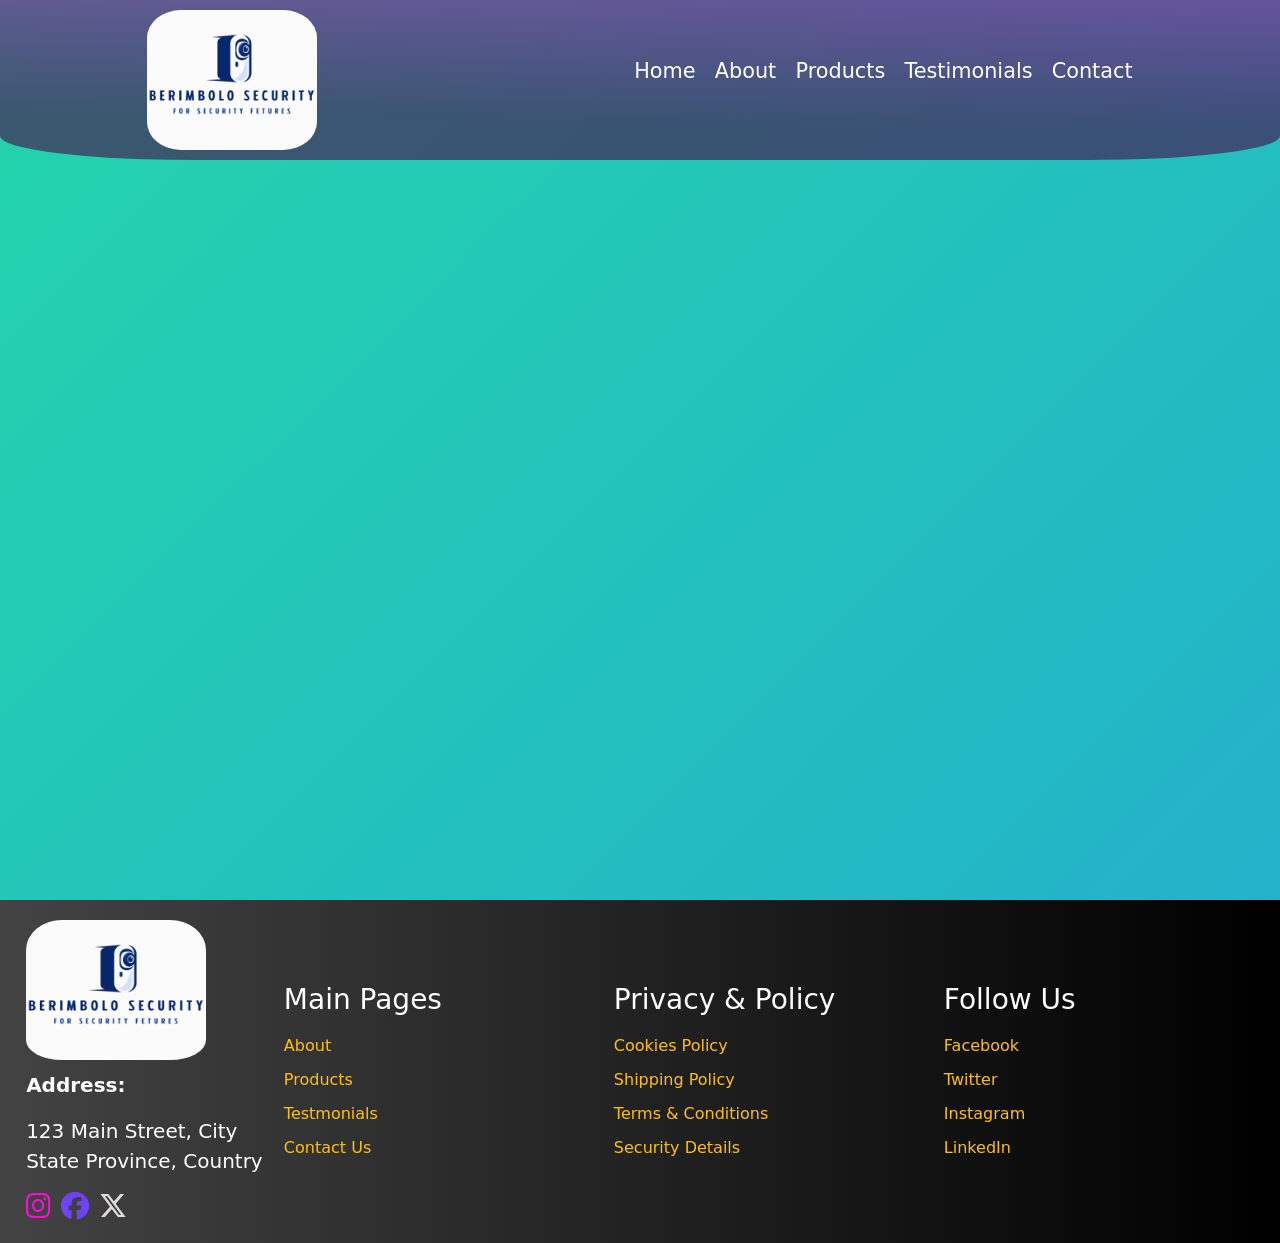
==== contact.html @ e249e6e2 "Uploaded" ====
<!DOCTYPE html>
<html lang="en">

<head>
  <meta charset="UTF-8">
  <meta name="viewport" content="width=device-width, initial-scale=1.0">
  <link rel="website icon" type="svg" href="images/cctv.svg">
  <link rel="stylesheet" href="https://cdn.jsdelivr.net/npm/bootstrap@5.1.3/dist/css/bootstrap.min.css">
  <link rel="stylesheet" href="https://cdnjs.cloudflare.com/ajax/libs/font-awesome/6.7.1/css/all.min.css"
    integrity="sha512-5Hs3dF2AEPkpNAR7UiOHba+lRSJNeM2ECkwxUIxC1Q/FLycGTbNapWXB4tP889k5T5Ju8fs4b1P5z/iB4nMfSQ=="
    crossorigin="anonymous" referrerpolicy="no-referrer" />
  <link rel="stylesheet" href="styles/style.css">
  <link rel="stylesheet" href="styles/contact.css">
  <link rel="stylesheet" href="https://cdnjs.cloudflare.com/ajax/libs/animate.css/4.1.1/animate.min.css" />
  <title>Berimbolo Security</title>
</head>

<body>
    <i class="fa-solid fa-arrow-up fs-3" id="backToTopButton" style="color: #ffffff;"></i>
  <nav class="navigation">
    <div class="logo">
      <a href="#">
        <img src="images/logo2.PNG" width="170px" height="140px" class="transtion"
          alt="Security Cam Logo">
      </a>
    </div>
    <div class="toggle" id="bars">
      <i
        class="fa-solid fa-bars text-light fs-2 border border-2 border-light p-2 rounded-2 bg-secondary bg-opacity-25"></i>
    </div>
    <div class="nav-items">
      <ul>
        <li>
          <a href="#">Home</a>
        </li>
        <li>
          <a href="#">About</a>
        </li>
        <li>
          <a href="#">Products</a>
        </li>
        <li>
          <a href="#">Testimonials</a>
        </li>
        <li>
          <a href="#">Contact</a>
        </li>
      </ul>
    </div>
  </nav>
  <div class="hidden nav-toggle" id="navToggle">
    <ul>
      <li>
        <a href="#" class="text-light">Home</a>
      </li>
      <li>
        <a href="#" class="text-light">About</a>
      </li>
      <li>
        <a href="#" class="text-light">Products</a>
      </li>
      <li>
        <a href="#" class="text-light">Testimonials</a>
      </li>
      <li>
        <a href="#" class="text-light">Contact</a>
      </li>
    </ul>
  </div>
  <section>

  </section>
  <footer class="bg-secondary bg-opacity-25">
    <div class="footer-content">
      <div class="logo">
        <a href="#">
          <img src="images/logo2.PNG" width="180px" height="150px" class="transtion"
            alt="Security Cam Logo">
        </a>
      </div>
      <div class="address">
        <p class="fw-bold lead">
          Address:
        </p>
        <p class="lead">
          123 Main Street, City
          <span class="d-block">State Province, Country</span>
        </p>
      </div>
      <div class="social ">
        <a href="#" target="_blank" title="Instagram">
          <i class="fa-brands fa-instagram fs-3" style="color: #f510d6;"></i>
        </a>
        <a href="#" target="_blank" title="Facebook">
          <i class="fa-brands fa-facebook fs-3" style="color: #7043f8;"></i>
        </a>
        <a href="#" target="_blank" title="X-Twitter">
          <i class="fa-brands fa-x-twitter fs-3" style="color: #e2dcdc;"></i>
        </a>
      </div>
    </div>
    <div class="footer-links">
      <div class="first-column ">
        <h3>Main Pages</h3>
        <a href="#" class="text-warning">About</a>
        <a href="#" class="text-warning">Products</a>
        <a href="#" class="text-warning">Testmonials</a>
        <a href="#" class="text-warning">Contact Us</a>
      </div>
      <div class="second-column ">
        <h3>Privacy & Policy</h3>
        <a href="#" class="text-warning">Cookies Policy</a>
        <a href="#" class="text-warning">Shipping Policy</a>
        <a href="#" class="text-warning">Terms & Conditions</a>
        <a href="#" class="text-warning">Security Details</a>
      </div>
      <div class="third-column">
        <h3>Follow Us</h3>
        <a href="#" class="text-warning">Facebook</a>
        <a href="#" class="text-warning">Twitter</a>
        <a href="#" class="text-warning">Instagram</a>
        <a href="#" class="text-warning">LinkedIn</a>
      </div>
    </div>
  </footer>
  <script src="https://cdn.jsdelivr.net/npm/bootstrap@5.1.3/dist/js/bootstrap.bundle.min.js"></script>
  <script src="scripts/script.js"></script>
</body>

</html>
---- styles/style.css ----
/* Settings & Animations */
*{
    margin: 0;
    padding: 0;
    box-sizing: border-box;
}


::-webkit-scrollbar {
    width: 25px; 
}

::-webkit-scrollbar-track {
    background: #f1f1f1; 
}

::-webkit-scrollbar-thumb {
    background: #888; 
    border-radius: 30px; 
}

::-webkit-scrollbar-thumb:hover {
    background: #555;
}

html{
    scroll-behavior: smooth;
}

*:not(.features .card *){
    color: white;
}

body{
    background: linear-gradient(180.2deg, rgb(30, 33, 48) 6.8%, rgb(74, 98, 110) 131%);
}
.animate {
    opacity: 0;
    transform: translateY(80px);
    transition: opacity 0.5s, transform 0.5s;
}

.animate-in {
    opacity: 1;
    transform: translateY(0);
}

a{
    text-decoration: none;
}

.transtion{
    transition: all .3s cubic-bezier(0.165, 0.84, 0.44, 1);
}

.transtion:hover{
    transform: scale(0.95,0.95);
    transition: all .3s cubic-bezier(0.165, 0.84, 0.44, 1);
}

.card, .testmonial-card{
    transition: all .3s cubic-bezier(0.165, 0.84, 0.44, 1);
}

.testmonial-card:hover{
    box-shadow: 4px 4px 5px black;
    transform: scale(0.98,0.98);
}

.card:hover{
    transform: scale(0.98,0.98);
}

#backToTopButton{
    display: none;
    background-color: #917171;
    padding: 20px;
    border-radius: 20px;
    position: fixed;
    right: 30px;
    bottom: 30px;
    cursor: pointer;
    z-index: 11;
    animation: backTopAnimated 1.5s ease-in-out infinite;
}

@keyframes backTopAnimated {
    0%{
        transform: translateY(10px);
    }

    50%{
        transform: translateY(-10px);
    }

    100%{
        transform: translateY(10px);
    }
}

/* Navigation Bar */
.navigation{
    background: linear-gradient(180.8deg, rgba(139, 10, 130, 0.6) 6.9%, rgba(73, 6, 70, 0.6) 73.2%);
    padding: 10px 5px;
    display: flex;
    justify-content: space-around;
    align-items: center;
    border-radius: 0 0 15% 15%;
    position: fixed;
    width: 100%;
    z-index: 999;
}

.navigation .logo a img{
    border-radius: 20%;
}

.navigation .nav-items ul{
    list-style-type: none;
    display: flex;
    justify-content: space-around;
    gap: 1.2rem;
}

.navigation .nav-items ul li a{
    text-decoration: none;
    color: white;
    font-size: 1.3rem;
    position: relative;
}

.navigation .nav-items ul li{
    transition: .3s cubic-bezier(0.165, 0.84, 0.44, 1);
}

.navigation .nav-items ul li:hover{
    transform: scale(1.1,1.1);
}

.navigation .nav-items ul li a::before{
    content: "";
    position: absolute;
    left: 50%;
    bottom: 0;
    background-color: snow;
    height: 2px;
    width: 0;
    transition: all 0.3s ease;
    transform: translate(-50%);
}

.navigation .nav-items ul li a:hover::before{
    width: 100%;
}

.navigation .toggle{
    display: none;
}

.nav-toggle{
    background-color: #3338;
    display: grid;
    place-items: center;
}

.nav-toggle ul{
    display: flex;
    flex-direction: column;
    justify-content: center;
    align-items: center;
    gap: 10px;
    list-style-type: none;
    padding-top: 5px;
}

.nav-toggle ul li a{
    font-size: 1.3rem;
    text-decoration: none;
}

.hidden{
    height: 0;
    overflow: hidden;
    transition: .2s cubic-bezier(0.445, 0.05, 0.55, 0.95);
}

.active{
    text-align: center;
    height: 220px;
    transition: .2s cubic-bezier(0.445, 0.05, 0.55, 0.95);
}


@media (min-width: 920px){
    .nav-toggle ul{
        display: none;
    }
}

@media (max-width: 920px){
    .navigation{
        position: static;
        border-radius: 0;
    }

    .navigation .nav-items{
        display: none;
    }

    .navigation .toggle {
        display: block;
    }
}

/* Hero Section */
.hero{
    min-height: 100vh;
    padding: 15px;
    background: radial-gradient(circle at 24.1% 68.8%, rgb(50, 50, 50) 0%, rgb(0, 0, 0) 99.4%);
    padding-top: 250px;
    display: flex;
    justify-content: space-around;
    align-items: center;
    flex-wrap: wrap;
}

.hero *{
    color: snow;
}

.hero .hero-content{
    width: 50%;
    display: flex;
    flex-direction: column;
    gap: 25px;
}

.hero .hero-content .hero-buttons{
    display: flex;
    gap: 15px;
}

.hero .hero-image img{
    width: 600px;
    height: 500px;
}

@media (max-width: 1229px){
    .hero{
        height: fit-content;
        flex-direction: column-reverse;
        justify-content: center;
        gap: 20px;
        text-align: center;
    }

    .hero .hero-content .hero-buttons{
        justify-content: center;
        flex-wrap: wrap;
    }

}

@media (max-width: 920px){
    .hero{
        padding-top: 100px;
    }

    .hero .hero-content{
        width: 100%;
        padding-inline: 20px;
    }
}

@media (max-width: 820px){
    .hero .hero-image img{
        width: 400px;
        height: 350px;
    }
}

@media (max-width: 430px){
    .hero .hero-image img{
        width: 290px;
        height: 250px;
    }
}

/* Features Section */

.features{
    padding: 25px;
    height: fit-content;
}

.features-cards{
    display: grid;
    grid-template-columns: repeat(auto-fit, minmax(300px, 1fr));
    justify-content: center;
    justify-items: center;
    gap: 20px;
}

.card{
    padding: 35px 20px;
    display: flex;
    flex-direction: column;
    justify-content: center;
    gap: 20px;
}

/* Testmonials Section */

.testmonials{
    padding: 25px;
    height: fit-content;
}

.testmonials-cards{
    display: grid;
    grid-template-columns: repeat(auto-fit, minmax(300px, 1fr));
    justify-content: center;
    justify-items: center;
    gap: 20px;
}

.testmonials .testmonials-cards .testmonial-card{
    padding: 10px 15px;
}

.testmonials .testmonials-cards .testmonial-card .person-holder{
    display: flex;
    align-items: center;
    justify-content: space-around;
}

.testmonials .testmonials-cards .testmonial-card .person-holder .person-details{
    display: flex;
    align-items: center;
    gap: 10px;
}

@media (min-width:989px){
    .testmonials .testmonials-cards .testmonial-card{
        border: 1px solid #333;
        border-radius: 3px;
    }

}

@media (max-width:989px){
    .testmonials .testmonials-cards .testmonial-card{
        border-bottom: 3px solid #333;
        border-radius: 3px;
    }
}

/* Products Section */
.products{
    padding: 25px;
    display: grid;
    place-items: center;
}

.products .container .row .card{
    width: 18rem;
}

@media (max-width:410px){
    .products .container .row .card{
        width: 14rem;
    }
}

/* FAQ Section */
.faq{
    min-height: 75vh;
    padding: 25px;
    display: grid;
    place-items: center;
}

/* Footer Section */
footer{
    min-height: 35vh;
    padding: 20px;
    display: flex;
    justify-content: space-evenly;
    align-items: center;
    flex-wrap: wrap;
    gap: 15px;
    background: linear-gradient(to right, #434343 0%, black 100%);
}

footer .footer-content .social{
    display: flex;
    gap: 10px;
}

.footer-links{
    display: grid;
    grid-template-columns: repeat(3, minmax(310px, 1fr));
    gap: 20px;
}

.footer-links :where(.first-column, .second-column, .third-column){
    display: flex;
    flex-direction: column;
    gap: 10px;
}

.footer-links :where(.first-column, .second-column, .third-column) a{
    transition: all .3s cubic-bezier(0.165, 0.84, 0.44, 1);
}

.footer-links :where(.first-column, .second-column, .third-column) a:hover{
    transform: scale(1.1,1.1);
    transition: all .3s cubic-bezier(0.165, 0.84, 0.44, 1);
}

footer .footer-content .logo a img{
    border-radius: 20%;
    padding-bottom: 10px;
}


    @media (max-width:1270px){
        .footer-links{
            grid-template-columns: repeat(2, minmax(310px, 1fr));
            
        }
    }
    
    @media (max-width:940px){
        .footer-links{
        grid-template-columns: repeat(1, minmax(310px, 1fr));
    }

    footer{
        flex-direction: column;
        gap: 25px;
        text-align: center;
    }

    footer .footer-content .social{
        justify-content: center;
    }
    
    .footer-links :where(.first-column, .second-column, .third-column){
        border-top: 2px solid #333;
        border-radius: 3px;
        padding: 10px;
    }
}
---- styles/contact.css ----
section {
	background: linear-gradient(-45deg, #ee7752, #e73c7e, #23a6d5, #23d5ab);
	background-size: 400% 400%;
	animation: gradient 15s ease infinite;
	min-height: 100vh;
}

@keyframes gradient {
	0% {
		background-position: 0% 50%;
	}
	50% {
		background-position: 100% 50%;
	}
	100% {
		background-position: 0% 50%;
	}
}
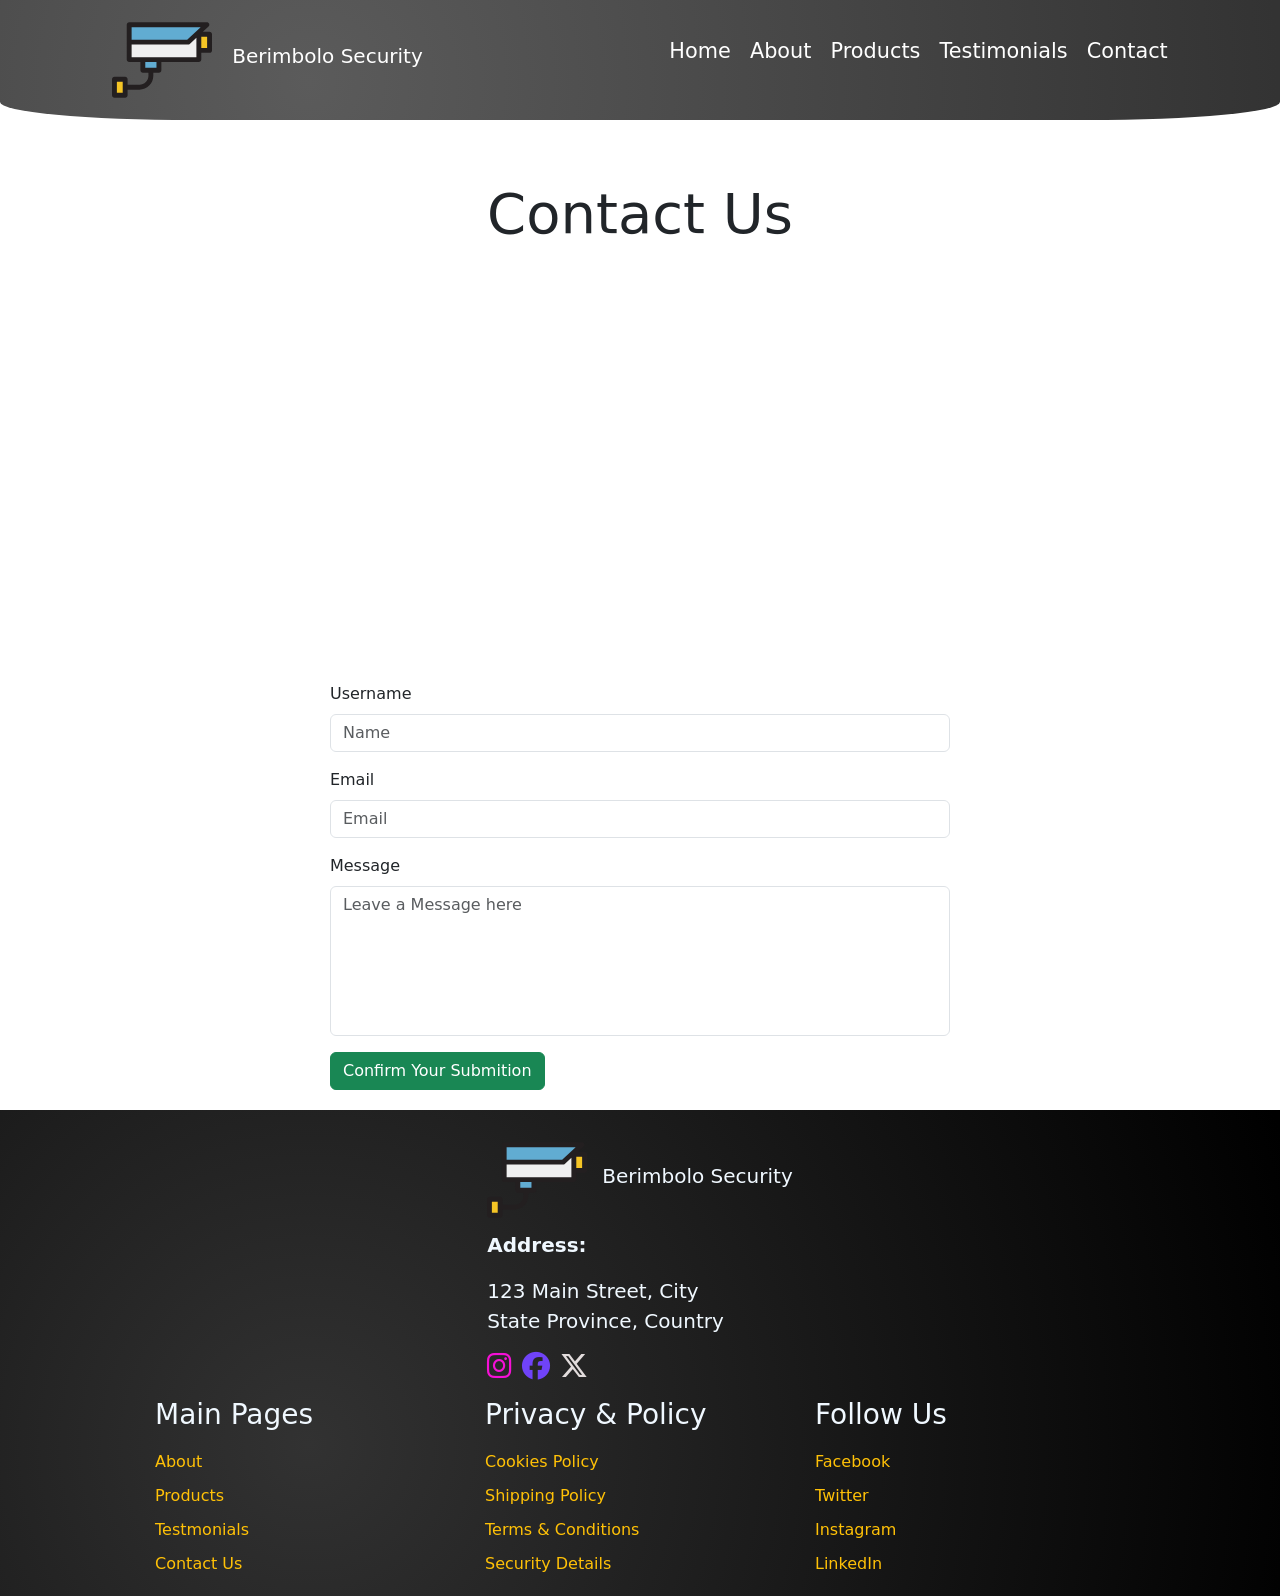
==== commit d026a412: "Before Feedback Files Uploaded" ====
--- a/contact.html
+++ b/contact.html
@@ -12,16 +12,17 @@
   <link rel="stylesheet" href="styles/style.css">
   <link rel="stylesheet" href="styles/contact.css">
   <link rel="stylesheet" href="https://cdnjs.cloudflare.com/ajax/libs/animate.css/4.1.1/animate.min.css" />
-  <title>Berimbolo Security</title>
+  <title>Contact Us</title>
 </head>
 
 <body>
     <i class="fa-solid fa-arrow-up fs-3" id="backToTopButton" style="color: #ffffff;"></i>
   <nav class="navigation">
     <div class="logo">
-      <a href="#">
-        <img src="images/logo2.PNG" width="170px" height="140px" class="transtion"
+      <a href="home.html">
+        <img src="images/cctv-svgrepo-com.svg" loading="lazy" width="100px" height="100px" class="transtion"
           alt="Security Cam Logo">
+          <h2 class="lead text-white">Berimbolo Security</h2>
       </a>
     </div>
     <div class="toggle" id="bars">
@@ -31,16 +32,16 @@
     <div class="nav-items">
       <ul>
         <li>
-          <a href="#">Home</a>
+          <a href="home.html">Home</a>
         </li>
         <li>
-          <a href="#">About</a>
+          <a href="about.html">About</a>
         </li>
         <li>
-          <a href="#">Products</a>
+          <a href="products.html">Products</a>
         </li>
         <li>
-          <a href="#">Testimonials</a>
+          <a href="testmonials.html">Testimonials</a>
         </li>
         <li>
           <a href="#">Contact</a>
@@ -51,16 +52,16 @@
   <div class="hidden nav-toggle" id="navToggle">
     <ul>
       <li>
-        <a href="#" class="text-light">Home</a>
+        <a href="home.html" class="text-light">Home</a>
       </li>
       <li>
-        <a href="#" class="text-light">About</a>
+        <a href="about.html" class="text-light">About</a>
       </li>
       <li>
-        <a href="#" class="text-light">Products</a>
+        <a href="products.html" class="text-light">Products</a>
       </li>
       <li>
-        <a href="#" class="text-light">Testimonials</a>
+        <a href="testmonials.html" class="text-light">Testimonials</a>
       </li>
       <li>
         <a href="#" class="text-light">Contact</a>
@@ -68,14 +69,42 @@
     </ul>
   </div>
   <section>
-
+    <div class="contact-head text-center">
+      <h2 class="display-4">Contact Us</h2>
+    </div>
+    <div class="contact-content">
+      <div class="contact-video">
+        <video src="images/6012903_People_Person_1280x720.mp4" width="720px" autoplay muted loop></video>
+      </div>
+      <div class="contact-form">
+        <form id="form">
+          <div class="mb-3">
+            <label for="formUsername" class="form-label">Username</label>
+            <input type="text" required class="form-control text-black" id="formUsername" placeholder="Name">
+          </div>
+          <div class="mb-3">
+            <label for="formEmail" class="form-label">Email</label>
+            <input type="text" class="form-control text-black" id="formEmail" placeholder="Email">
+            <p id="message"></p>
+          </div>
+          <div class="mb-3">
+            <label for="formTextarea" class="form-label">Message</label>
+            <textarea class="form-control text-black" required placeholder="Leave a Message here" id="formTextarea" style="height: 150px; resize: none;"></textarea>
+          </div>
+          <div>
+            <button type="submit" class="btn btn-success">Confirm Your Submition</button>
+          </div>
+        </form>
+      </div>
+    </div>
   </section>
   <footer class="bg-secondary bg-opacity-25">
-    <div class="footer-content">
+    <div class="footer-content animate">
       <div class="logo">
-        <a href="#">
-          <img src="images/logo2.PNG" width="180px" height="150px" class="transtion"
+        <a href="home.html">
+          <img src="images/cctv-svgrepo-com.svg" loading="lazy" width="100px" height="100px" class="transtion"
             alt="Security Cam Logo">
+            <h2 class="lead">Berimbolo Security</h2>
         </a>
       </div>
       <div class="address">
@@ -88,13 +117,13 @@
         </p>
       </div>
       <div class="social ">
-        <a href="#" target="_blank" title="Instagram">
+        <a href="https://www.instagram.com" target="_blank" title="Instagram">
           <i class="fa-brands fa-instagram fs-3" style="color: #f510d6;"></i>
         </a>
-        <a href="#" target="_blank" title="Facebook">
+        <a href="https://www.facebook.com" target="_blank" title="Facebook">
           <i class="fa-brands fa-facebook fs-3" style="color: #7043f8;"></i>
         </a>
-        <a href="#" target="_blank" title="X-Twitter">
+        <a href="https://www.x.com" target="_blank" title="X-Twitter">
           <i class="fa-brands fa-x-twitter fs-3" style="color: #e2dcdc;"></i>
         </a>
       </div>
@@ -102,10 +131,10 @@
     <div class="footer-links">
       <div class="first-column ">
         <h3>Main Pages</h3>
-        <a href="#" class="text-warning">About</a>
-        <a href="#" class="text-warning">Products</a>
-        <a href="#" class="text-warning">Testmonials</a>
-        <a href="#" class="text-warning">Contact Us</a>
+        <a href="about.html" class="text-warning">About</a>
+        <a href="products.html" class="text-warning">Products</a>
+        <a href="testmonials.html" class="text-warning">Testmonials</a>
+        <a href="contact.html" class="text-warning">Contact Us</a>
       </div>
       <div class="second-column ">
         <h3>Privacy & Policy</h3>
@@ -116,15 +145,16 @@
       </div>
       <div class="third-column">
         <h3>Follow Us</h3>
-        <a href="#" class="text-warning">Facebook</a>
-        <a href="#" class="text-warning">Twitter</a>
-        <a href="#" class="text-warning">Instagram</a>
-        <a href="#" class="text-warning">LinkedIn</a>
+        <a href="https://www.facebook.com" target="_blank" class="text-warning">Facebook</a>
+        <a href="https://www.x.com" target="_blank" class="text-warning">Twitter</a>
+        <a href="https://www.instagram.com" target="_blank" class="text-warning">Instagram</a>
+        <a href="https://www.linkedin.com" target="_blank" class="text-warning">LinkedIn</a>
       </div>
     </div>
   </footer>
   <script src="https://cdn.jsdelivr.net/npm/bootstrap@5.1.3/dist/js/bootstrap.bundle.min.js"></script>
   <script src="scripts/script.js"></script>
+  <script src="scripts/contact.js"></script>
 </body>
 
 </html>
--- a/styles/style.css
+++ b/styles/style.css
@@ -1,454 +1,575 @@
 /* Settings & Animations */
-*{
-    margin: 0;
-    padding: 0;
-    box-sizing: border-box;
-}
-
+* {
+  margin: 0;
+  padding: 0;
+  box-sizing: border-box;
+}
 
 ::-webkit-scrollbar {
-    width: 25px; 
+  width: 20px;
 }
 
 ::-webkit-scrollbar-track {
-    background: #f1f1f1; 
+  background: #f1f1f1;
 }
 
 ::-webkit-scrollbar-thumb {
-    background: #888; 
-    border-radius: 30px; 
-}
-
-::-webkit-scrollbar-thumb:hover {
-    background: #555;
-}
-
-html{
-    scroll-behavior: smooth;
-}
-
-*:not(.features .card *){
-    color: white;
-}
-
-body{
-    background: linear-gradient(180.2deg, rgb(30, 33, 48) 6.8%, rgb(74, 98, 110) 131%);
-}
+  background: radial-gradient(
+    circle at 12.3% 19.3%,
+    rgb(85, 88, 218) 0%,
+    rgb(95, 209, 249) 100.2%
+  );
+  border-radius: 30px;
+}
+
+html {
+  scroll-behavior: smooth;
+}
+
+body {
+  background: white;
+  background-repeat: no-repeat;
+  background-position: center;
+  background-size: cover;
+}
+
 .animate {
-    opacity: 0;
-    transform: translateY(80px);
-    transition: opacity 0.5s, transform 0.5s;
+  opacity: 0;
+  transform: translateY(50px);
+  transition: opacity 0.5s, transform 0.5s;
 }
 
 .animate-in {
-    opacity: 1;
-    transform: translateY(0);
-}
-
-a{
-    text-decoration: none;
-}
-
-.transtion{
-    transition: all .3s cubic-bezier(0.165, 0.84, 0.44, 1);
-}
-
-.transtion:hover{
-    transform: scale(0.95,0.95);
-    transition: all .3s cubic-bezier(0.165, 0.84, 0.44, 1);
-}
-
-.card, .testmonial-card{
-    transition: all .3s cubic-bezier(0.165, 0.84, 0.44, 1);
-}
-
-.testmonial-card:hover{
-    box-shadow: 4px 4px 5px black;
-    transform: scale(0.98,0.98);
-}
-
-.card:hover{
-    transform: scale(0.98,0.98);
-}
-
-#backToTopButton{
+  opacity: 1;
+  transform: translateY(0);
+}
+
+a {
+  text-decoration: none;
+}
+
+.transtion {
+  transition: all 0.3s cubic-bezier(0.165, 0.84, 0.44, 1);
+}
+
+.transtion:hover {
+  transform: scale(0.95, 0.95);
+  transition: all 0.3s cubic-bezier(0.165, 0.84, 0.44, 1);
+}
+
+.card,
+.testmonial-card {
+  transition: all 0.3s cubic-bezier(0.165, 0.84, 0.44, 1);
+}
+
+.testmonial-card:hover {
+  box-shadow: 4px 4px 5px black;
+  transform: scale(0.98, 0.98);
+}
+
+.card:hover {
+  transform: scale(0.98, 0.98);
+}
+
+#backToTopButton {
+  display: none;
+  background-color: #917171;
+  padding: 20px;
+  border-radius: 20px;
+  position: fixed;
+  right: 30px;
+  bottom: 30px;
+  cursor: pointer;
+  z-index: 11;
+  animation: backTopAnimated 1.5s ease-in-out infinite;
+}
+
+@keyframes backTopAnimated {
+  0% {
+    transform: translateY(10px);
+  }
+
+  50% {
+    transform: translateY(-10px);
+  }
+
+  100% {
+    transform: translateY(10px);
+  }
+}
+
+.card,
+.testmonial-card {
+  box-shadow: 4px 4px 5px #333;
+}
+
+/* Navigation Bar */
+.navigation {
+  background: radial-gradient(
+    circle at 24.1% 68.8%,
+    rgba(50, 50, 50, 0.8) 0%,
+    rgba(0, 0, 0, 0.8) 99.4%
+  );
+  padding: 10px 5px;
+  display: flex;
+  justify-content: space-around;
+  align-items: center;
+  border-radius: 0 0 15% 15%;
+  position: fixed;
+  width: 100%;
+  z-index: 999;
+}
+
+.navigation .logo a {
+  display: flex;
+  align-items: center;
+  gap: 20px;
+}
+
+.navigation .logo a h2 {
+  position: relative;
+  transition: 0.3s ease-out;
+}
+
+.navigation .logo a h2:hover {
+  color: floralwhite;
+  transform: scale(1.1, 1.1);
+}
+
+.navigation .logo a h2::before {
+  content: "";
+  position: absolute;
+  left: 50%;
+  bottom: -2px;
+  background-color: snow;
+  height: 2px;
+  width: 0;
+  transition: all 0.2s ease;
+  transform: translate(-50%);
+}
+
+.navigation .logo a h2:hover::before {
+  width: 100%;
+}
+
+.navigation .nav-items ul {
+  list-style-type: none;
+  display: flex;
+  justify-content: space-around;
+  gap: 1.2rem;
+}
+
+.navigation .nav-items ul li a {
+  text-decoration: none;
+  color: white;
+  font-size: 1.3rem;
+  position: relative;
+}
+
+.navigation .nav-items ul li {
+  transition: 0.3s cubic-bezier(0.165, 0.84, 0.44, 1);
+}
+
+.navigation .nav-items ul li:hover {
+  transform: scale(1.1, 1.1);
+}
+
+.navigation .nav-items ul li a::before {
+  content: "";
+  position: absolute;
+  left: 50%;
+  bottom: 0;
+  background-color: snow;
+  height: 2px;
+  width: 0;
+  transition: all 0.3s ease;
+  transform: translate(-50%);
+}
+
+.navigation .nav-items ul li a:hover::before {
+  width: 100%;
+}
+
+.navigation .toggle {
+  display: none;
+}
+
+.nav-toggle {
+  background-color: #333;
+  display: grid;
+  place-items: center;
+}
+
+.nav-toggle ul {
+  display: flex;
+  flex-direction: column;
+  justify-content: center;
+  align-items: center;
+  gap: 10px;
+  list-style-type: none;
+  padding-top: 5px;
+}
+
+.nav-toggle ul li a {
+  font-size: 1.3rem;
+  text-decoration: none;
+}
+
+.hidden {
+  height: 0;
+  overflow: hidden;
+  transition: 0.2s cubic-bezier(0.445, 0.05, 0.55, 0.95);
+}
+
+.active {
+  text-align: center;
+  height: 250px;
+  transition: 0.2s cubic-bezier(0.445, 0.05, 0.55, 0.95);
+}
+
+@media (min-width: 920px) {
+  .nav-toggle ul {
     display: none;
-    background-color: #917171;
-    padding: 20px;
-    border-radius: 20px;
-    position: fixed;
-    right: 30px;
-    bottom: 30px;
-    cursor: pointer;
-    z-index: 11;
-    animation: backTopAnimated 1.5s ease-in-out infinite;
-}
-
-@keyframes backTopAnimated {
-    0%{
-        transform: translateY(10px);
-    }
-
-    50%{
-        transform: translateY(-10px);
-    }
-
-    100%{
-        transform: translateY(10px);
-    }
-}
-
-/* Navigation Bar */
-.navigation{
-    background: linear-gradient(180.8deg, rgba(139, 10, 130, 0.6) 6.9%, rgba(73, 6, 70, 0.6) 73.2%);
-    padding: 10px 5px;
-    display: flex;
-    justify-content: space-around;
-    align-items: center;
-    border-radius: 0 0 15% 15%;
-    position: fixed;
+  }
+}
+
+@media (max-width: 920px) {
+  .navigation {
+    position: static;
+    border-radius: 0;
+    background: radial-gradient(
+      circle at 24.1% 68.8%,
+      rgba(50, 50, 50) 0%,
+      rgba(0, 0, 0) 99.4%
+    );
+  }
+
+  .navigation .nav-items {
+    display: none;
+  }
+
+  .navigation .toggle {
+    display: block;
+  }
+}
+
+@media (max-width: 500px) {
+  .navigation .logo a img {
+    width: 80px;
+    height: 80px;
+  }
+}
+
+/* Hero Section */
+.hero {
+  min-height: 100vh;
+  padding: 15px;
+  background: radial-gradient(
+    circle at 24.1% 68.8%,
+    rgb(50, 50, 50) 0%,
+    rgb(0, 0, 0) 99.4%
+  );
+  padding-top: 250px;
+  display: flex;
+  justify-content: space-around;
+  align-items: center;
+  flex-wrap: wrap;
+}
+
+.hero * {
+  color: snow;
+}
+
+.hero .hero-content {
+  width: 50%;
+  display: flex;
+  flex-direction: column;
+  gap: 25px;
+}
+
+.hero .hero-content .hero-buttons {
+  display: flex;
+  gap: 15px;
+}
+
+.hero .hero-image img {
+  width: 600px;
+  height: 500px;
+}
+
+@media (max-width: 1229px) {
+  .hero {
+    height: fit-content;
+    flex-direction: column-reverse;
+    justify-content: center;
+    gap: 20px;
+    text-align: center;
+  }
+
+  .hero .hero-content .hero-buttons {
+    justify-content: center;
+    flex-wrap: wrap;
+  }
+}
+
+@media (max-width: 920px) {
+  .hero {
+    padding-top: 50px;
+  }
+
+  .hero .hero-content {
     width: 100%;
-    z-index: 999;
-}
-
-.navigation .logo a img{
-    border-radius: 20%;
-}
-
-.navigation .nav-items ul{
-    list-style-type: none;
-    display: flex;
-    justify-content: space-around;
-    gap: 1.2rem;
-}
-
-.navigation .nav-items ul li a{
-    text-decoration: none;
-    color: white;
-    font-size: 1.3rem;
-    position: relative;
-}
-
-.navigation .nav-items ul li{
-    transition: .3s cubic-bezier(0.165, 0.84, 0.44, 1);
-}
-
-.navigation .nav-items ul li:hover{
-    transform: scale(1.1,1.1);
-}
-
-.navigation .nav-items ul li a::before{
-    content: "";
-    position: absolute;
-    left: 50%;
-    bottom: 0;
-    background-color: snow;
-    height: 2px;
-    width: 0;
-    transition: all 0.3s ease;
-    transform: translate(-50%);
-}
-
-.navigation .nav-items ul li a:hover::before{
-    width: 100%;
-}
-
-.navigation .toggle{
-    display: none;
-}
-
-.nav-toggle{
-    background-color: #3338;
-    display: grid;
-    place-items: center;
-}
-
-.nav-toggle ul{
-    display: flex;
+    padding-inline: 20px;
+  }
+}
+
+@media (max-width: 820px) {
+  .hero .hero-image img {
+    width: 400px;
+    height: 350px;
+  }
+}
+
+@media (max-width: 430px) {
+  .hero .hero-image img {
+    width: 290px;
+    height: 250px;
+  }
+}
+
+/* Features Section */
+
+.features {
+  padding: 25px;
+  height: fit-content;
+}
+
+.features-cards {
+  display: grid;
+  grid-template-columns: repeat(auto-fit, minmax(300px, 1fr));
+  justify-content: center;
+  justify-items: center;
+  gap: 20px;
+}
+
+.card {
+  padding: 35px 20px;
+  display: flex;
+  flex-direction: column;
+  justify-content: center;
+  gap: 20px;
+}
+
+/* Testmonials Section */
+
+.testmonials {
+  padding: 25px;
+  height: fit-content;
+}
+
+.testmonials-cards {
+  display: grid;
+  grid-template-columns: repeat(auto-fit, minmax(300px, 1fr));
+  justify-content: center;
+  justify-items: center;
+  gap: 20px;
+}
+
+.testmonials .testmonials-cards .testmonial-card {
+  padding: 10px 15px;
+}
+
+.testmonials .testmonials-cards .testmonial-card .person-holder {
+  display: flex;
+  align-items: center;
+  justify-content: space-around;
+}
+
+.testmonials
+  .testmonials-cards
+  .testmonial-card
+  .person-holder
+  .person-details {
+  display: flex;
+  align-items: center;
+  gap: 10px;
+}
+
+.bg-special-sec {
+  background: linear-gradient(to top, #cfd9df 0%, #e2ebf0 100%);
+}
+
+@media (min-width: 989px) {
+  .testmonials .testmonials-cards .testmonial-card {
+    border: 1px solid #333;
+    border-radius: 3px;
+  }
+}
+
+@media (max-width: 989px) {
+  .testmonials .testmonials-cards .testmonial-card {
+    border-bottom: 3px solid #333;
+    border-radius: 3px;
+  }
+}
+
+/* Products Section */
+.products {
+  padding: 25px;
+  display: grid;
+  place-content: center;
+}
+
+.products .container .row .card {
+  width: 18rem;
+}
+
+@media (max-width: 410px) {
+  .products .container .row .card {
+    width: 14rem;
+  }
+}
+
+/* FAQ Section */
+.faq {
+  min-height: 75vh;
+  padding: 25px;
+  display: grid;
+  place-items: center;
+}
+
+.bg-special {
+  background: linear-gradient(135deg, #f5f7fa 0%, #c3cfe2 100%);
+  margin-bottom: 5px;
+}
+
+.faq .faq-flex {
+  display: flex;
+  align-items: center;
+}
+
+@media (max-width: 1300px) {
+  .faq .faq-image img {
+    width: 500px;
+    height: 500px;
+  }
+}
+
+@media (max-width: 1150px) {
+  .faq .faq-image img {
+    width: 450px;
+    height: 450px;
+  }
+}
+
+@media (max-width: 980px) {
+  .faq .faq-flex {
     flex-direction: column;
-    justify-content: center;
-    align-items: center;
-    gap: 10px;
-    list-style-type: none;
-    padding-top: 5px;
-}
-
-.nav-toggle ul li a{
-    font-size: 1.3rem;
-    text-decoration: none;
-}
-
-.hidden{
-    height: 0;
-    overflow: hidden;
-    transition: .2s cubic-bezier(0.445, 0.05, 0.55, 0.95);
-}
-
-.active{
+  }
+
+  .accordion-body {
     text-align: center;
-    height: 220px;
-    transition: .2s cubic-bezier(0.445, 0.05, 0.55, 0.95);
-}
-
-
-@media (min-width: 920px){
-    .nav-toggle ul{
-        display: none;
-    }
-}
-
-@media (max-width: 920px){
-    .navigation{
-        position: static;
-        border-radius: 0;
-    }
-
-    .navigation .nav-items{
-        display: none;
-    }
-
-    .navigation .toggle {
-        display: block;
-    }
-}
-
-/* Hero Section */
-.hero{
-    min-height: 100vh;
-    padding: 15px;
-    background: radial-gradient(circle at 24.1% 68.8%, rgb(50, 50, 50) 0%, rgb(0, 0, 0) 99.4%);
-    padding-top: 250px;
-    display: flex;
-    justify-content: space-around;
-    align-items: center;
-    flex-wrap: wrap;
-}
-
-.hero *{
-    color: snow;
-}
-
-.hero .hero-content{
-    width: 50%;
-    display: flex;
+  }
+}
+
+@media (max-width: 550px) {
+  .faq .faq-image img {
+    width: 350px;
+    height: 350px;
+  }
+}
+
+@media (max-width: 420px) {
+  .faq .faq-image img {
+    width: 250px;
+    height: 250px;
+  }
+}
+
+/* Footer Section */
+footer {
+  background: radial-gradient(
+    circle at 24.1% 68.8%,
+    rgb(50, 50, 50) 0%,
+    rgb(0, 0, 0) 99.4%
+  );
+  min-height: 35vh;
+  padding: 20px;
+  display: flex;
+  justify-content: space-evenly;
+  align-items: center;
+  flex-wrap: wrap;
+  gap: 15px;
+}
+
+footer .footer-content *,
+footer .footer-links * {
+  color: aliceblue;
+}
+
+footer .footer-content .social {
+  display: flex;
+  gap: 10px;
+}
+
+.footer-links {
+  display: grid;
+  grid-template-columns: repeat(3, minmax(310px, 1fr));
+  gap: 20px;
+}
+
+.footer-links :where(.first-column, .second-column, .third-column) {
+  display: flex;
+  flex-direction: column;
+  gap: 10px;
+}
+
+.footer-links :where(.first-column, .second-column, .third-column) a {
+  transition: all 0.3s cubic-bezier(0.165, 0.84, 0.44, 1);
+}
+
+.footer-links :where(.first-column, .second-column, .third-column) a:hover {
+  transform: scale(1.1, 1.1);
+  transition: all 0.3s cubic-bezier(0.165, 0.84, 0.44, 1);
+}
+
+footer .footer-content .logo a {
+  display: flex;
+  align-items: center;
+  gap: 15px;
+}
+
+footer .footer-content .logo a h2 {
+  transition: 0.2s;
+}
+footer .footer-content .logo a h2:hover {
+  color: rgba(187, 118, 248, 0.8);
+}
+
+@media (max-width: 1270px) {
+  .footer-links {
+    grid-template-columns: repeat(2, minmax(310px, 1fr));
+  }
+}
+
+@media (max-width: 940px) {
+  .footer-links {
+    grid-template-columns: repeat(1, minmax(290px, 1fr));
+  }
+
+  footer {
     flex-direction: column;
     gap: 25px;
-}
-
-.hero .hero-content .hero-buttons{
-    display: flex;
-    gap: 15px;
-}
-
-.hero .hero-image img{
-    width: 600px;
-    height: 500px;
-}
-
-@media (max-width: 1229px){
-    .hero{
-        height: fit-content;
-        flex-direction: column-reverse;
-        justify-content: center;
-        gap: 20px;
-        text-align: center;
-    }
-
-    .hero .hero-content .hero-buttons{
-        justify-content: center;
-        flex-wrap: wrap;
-    }
-
-}
-
-@media (max-width: 920px){
-    .hero{
-        padding-top: 100px;
-    }
-
-    .hero .hero-content{
-        width: 100%;
-        padding-inline: 20px;
-    }
-}
-
-@media (max-width: 820px){
-    .hero .hero-image img{
-        width: 400px;
-        height: 350px;
-    }
-}
-
-@media (max-width: 430px){
-    .hero .hero-image img{
-        width: 290px;
-        height: 250px;
-    }
-}
-
-/* Features Section */
-
-.features{
-    padding: 25px;
-    height: fit-content;
-}
-
-.features-cards{
-    display: grid;
-    grid-template-columns: repeat(auto-fit, minmax(300px, 1fr));
+    text-align: center;
+  }
+
+  footer .footer-content .social {
     justify-content: center;
-    justify-items: center;
-    gap: 20px;
-}
-
-.card{
-    padding: 35px 20px;
-    display: flex;
-    flex-direction: column;
-    justify-content: center;
-    gap: 20px;
-}
-
-/* Testmonials Section */
-
-.testmonials{
-    padding: 25px;
-    height: fit-content;
-}
-
-.testmonials-cards{
-    display: grid;
-    grid-template-columns: repeat(auto-fit, minmax(300px, 1fr));
-    justify-content: center;
-    justify-items: center;
-    gap: 20px;
-}
-
-.testmonials .testmonials-cards .testmonial-card{
-    padding: 10px 15px;
-}
-
-.testmonials .testmonials-cards .testmonial-card .person-holder{
-    display: flex;
-    align-items: center;
-    justify-content: space-around;
-}
-
-.testmonials .testmonials-cards .testmonial-card .person-holder .person-details{
-    display: flex;
-    align-items: center;
-    gap: 10px;
-}
-
-@media (min-width:989px){
-    .testmonials .testmonials-cards .testmonial-card{
-        border: 1px solid #333;
-        border-radius: 3px;
-    }
-
-}
-
-@media (max-width:989px){
-    .testmonials .testmonials-cards .testmonial-card{
-        border-bottom: 3px solid #333;
-        border-radius: 3px;
-    }
-}
-
-/* Products Section */
-.products{
-    padding: 25px;
-    display: grid;
-    place-items: center;
-}
-
-.products .container .row .card{
-    width: 18rem;
-}
-
-@media (max-width:410px){
-    .products .container .row .card{
-        width: 14rem;
-    }
-}
-
-/* FAQ Section */
-.faq{
-    min-height: 75vh;
-    padding: 25px;
-    display: grid;
-    place-items: center;
-}
-
-/* Footer Section */
-footer{
-    min-height: 35vh;
-    padding: 20px;
-    display: flex;
-    justify-content: space-evenly;
-    align-items: center;
-    flex-wrap: wrap;
-    gap: 15px;
-    background: linear-gradient(to right, #434343 0%, black 100%);
-}
-
-footer .footer-content .social{
-    display: flex;
-    gap: 10px;
-}
-
-.footer-links{
-    display: grid;
-    grid-template-columns: repeat(3, minmax(310px, 1fr));
-    gap: 20px;
-}
-
-.footer-links :where(.first-column, .second-column, .third-column){
-    display: flex;
-    flex-direction: column;
-    gap: 10px;
-}
-
-.footer-links :where(.first-column, .second-column, .third-column) a{
-    transition: all .3s cubic-bezier(0.165, 0.84, 0.44, 1);
-}
-
-.footer-links :where(.first-column, .second-column, .third-column) a:hover{
-    transform: scale(1.1,1.1);
-    transition: all .3s cubic-bezier(0.165, 0.84, 0.44, 1);
-}
-
-footer .footer-content .logo a img{
-    border-radius: 20%;
-    padding-bottom: 10px;
-}
-
-
-    @media (max-width:1270px){
-        .footer-links{
-            grid-template-columns: repeat(2, minmax(310px, 1fr));
-            
-        }
-    }
-    
-    @media (max-width:940px){
-        .footer-links{
-        grid-template-columns: repeat(1, minmax(310px, 1fr));
-    }
-
-    footer{
-        flex-direction: column;
-        gap: 25px;
-        text-align: center;
-    }
-
-    footer .footer-content .social{
-        justify-content: center;
-    }
-    
-    .footer-links :where(.first-column, .second-column, .third-column){
-        border-top: 2px solid #333;
-        border-radius: 3px;
-        padding: 10px;
-    }
-}+  }
+
+  .footer-links :where(.first-column, .second-column, .third-column) {
+    border-top: 2px solid #ffffff;
+    border-radius: 3px;
+    padding: 10px;
+  }
+}
--- a/styles/contact.css
+++ b/styles/contact.css
@@ -1,18 +1,57 @@
 section {
-	background: linear-gradient(-45deg, #ee7752, #e73c7e, #23a6d5, #23d5ab);
-	background-size: 400% 400%;
-	animation: gradient 15s ease infinite;
+	padding: 20px;
+    padding-top: 180px;
 	min-height: 100vh;
+	display: flex;
+	flex-direction: column;
+	justify-content: space-evenly;
+	align-items: center;
+	gap: 30px;
+	flex-wrap: wrap;
+	overflow: hidden;
 }
 
-@keyframes gradient {
-	0% {
-		background-position: 0% 50%;
+@media (max-width: 920px) {
+	section{
+	  padding-top: 80px;
 	}
-	50% {
-		background-position: 100% 50%;
+  }
+
+section .contact-content{
+	width: 100%;
+	display: flex;
+	justify-content: space-evenly;
+	align-items: center;
+	flex-wrap: wrap;
+}
+
+section .contact-content .contact-form{
+	width: 50%;
+}
+
+@media (max-width:1500px){
+	section .contact-content{
+		flex-direction: column;
+		gap: 30px;
 	}
-	100% {
-		background-position: 0% 50%;
+}
+
+@media (max-width:1100px){
+	section .contact-content{
+		flex-direction: column;
+		gap: 30px;
 	}
-}+	section .contact-content .contact-form{
+		width: 75%;
+	}
+}
+
+@media (max-width:770px){
+	section .contact-video {
+		display: none;
+	}
+	section .contact-content .contact-form{
+		width: 100%;
+	}
+}
+
